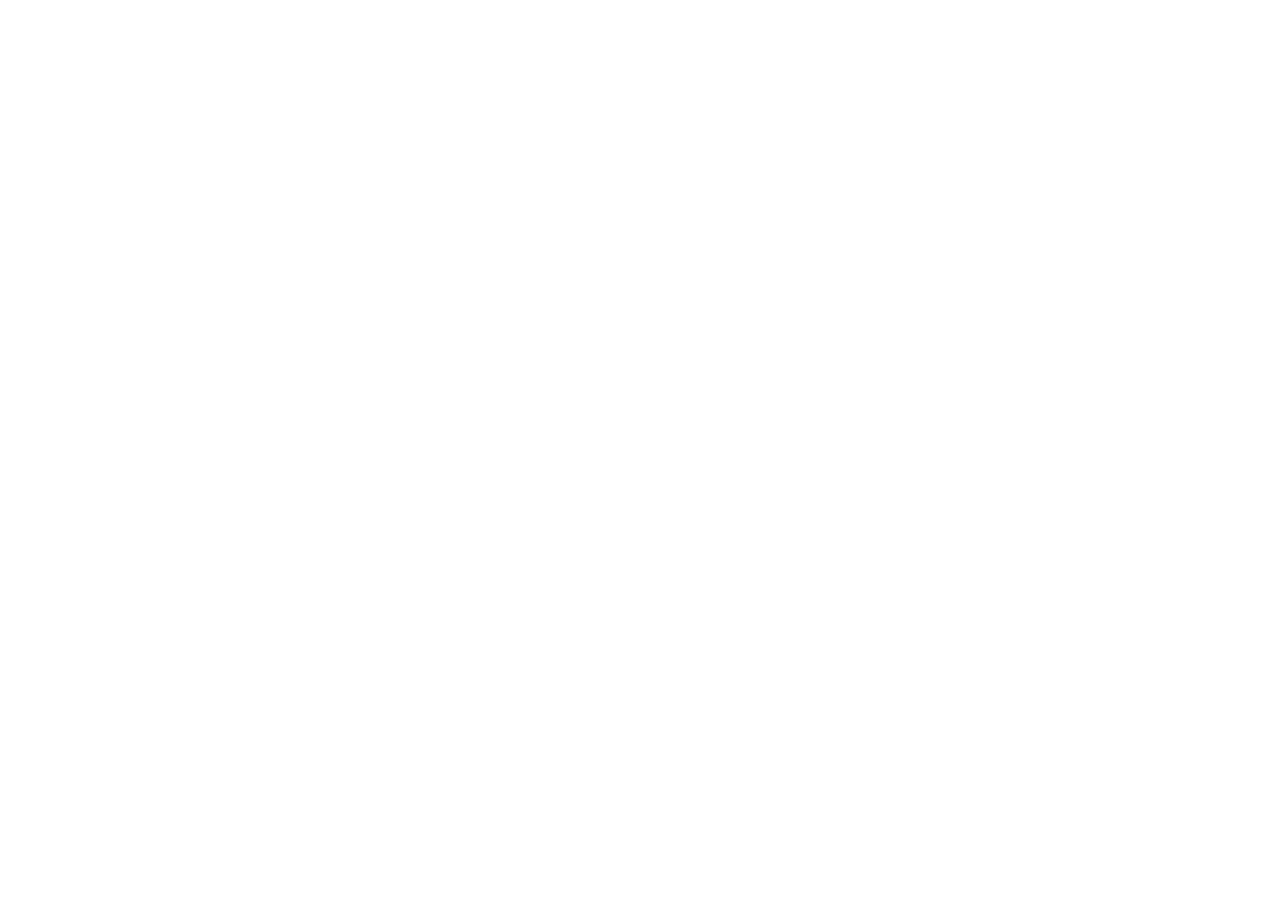
==== index.html @ d3c2e654 "Adicionando o index" ====
<!DOCTYPE html>
<html lang="en">

<head>
    <meta charset="UTF-8">
    <meta http-equiv="X-UA-Compatible" content="IE=edge">
    <meta name="viewport" content="width=device-width, initial-scale=1.0">
    <title>HTML</title>
</head>

<body>

</body>

</html>
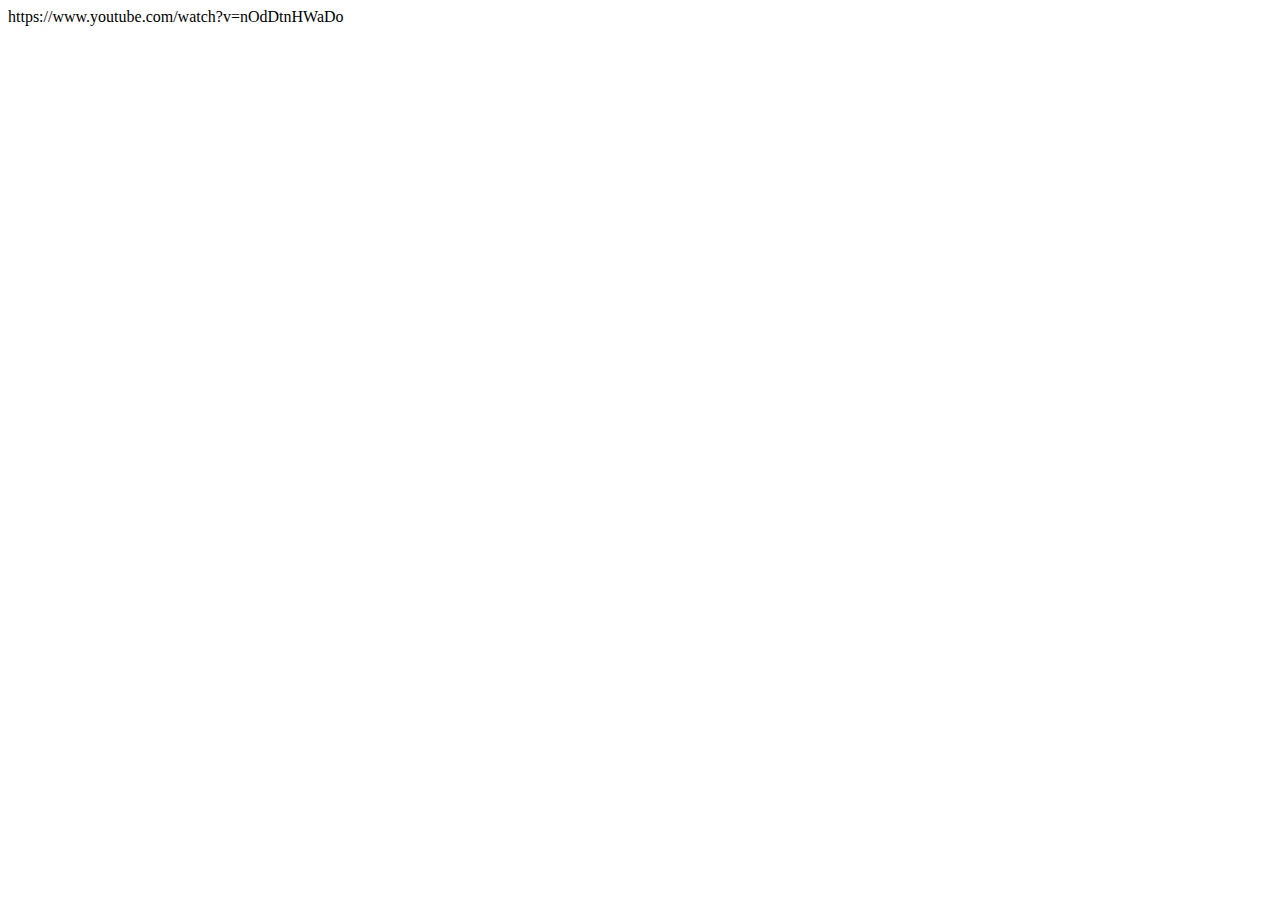
==== commit a79b9f53: "clock e cubo 3d" ====
--- a/index.html
+++ b/index.html
@@ -9,7 +9,7 @@
 </head>
 
 <body>
-
+    https://www.youtube.com/watch?v=nOdDtnHWaDo
 </body>
 
 </html>
